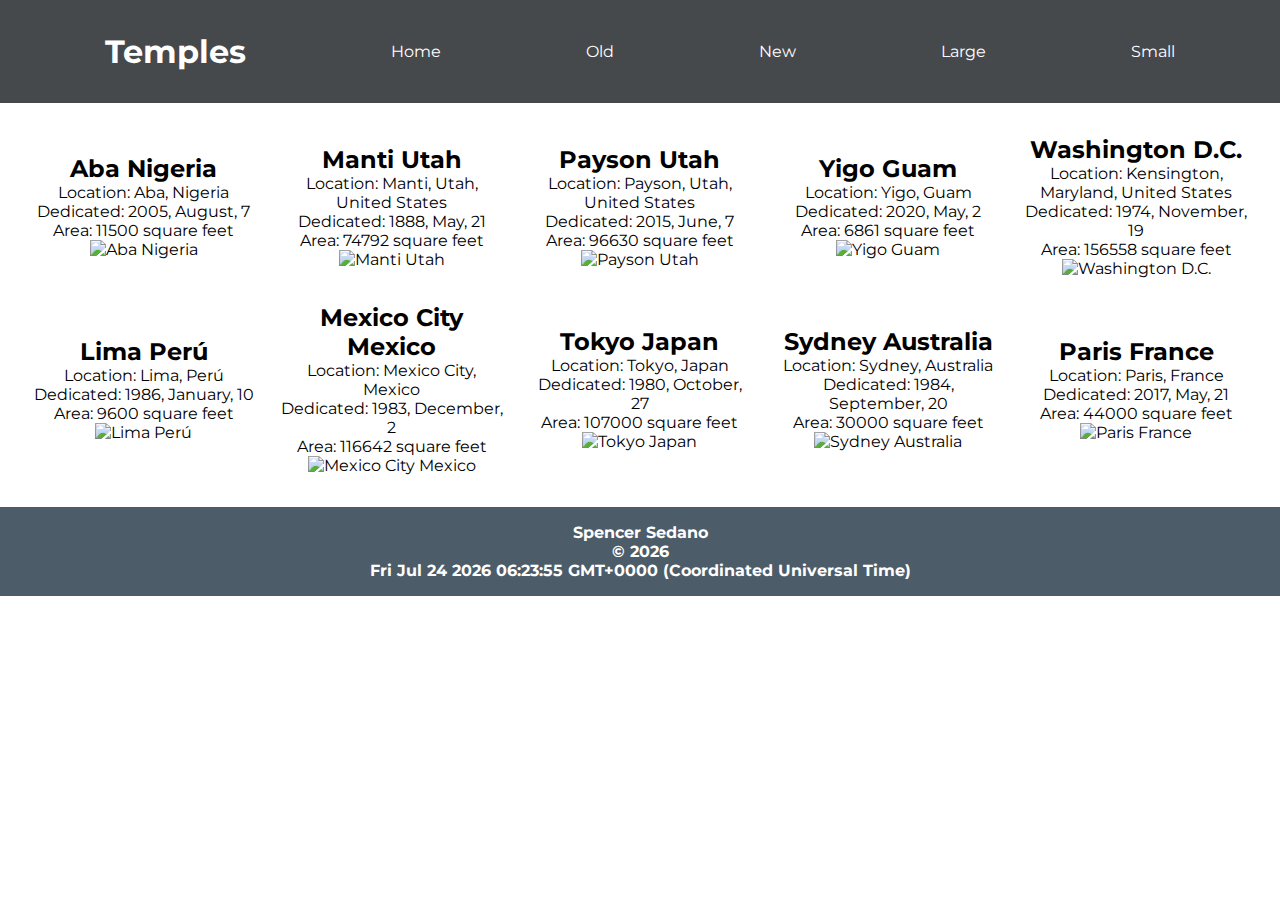
==== filtered-temples.html @ 29b9f34d "my commit" ====
<!DOCTYPE html>
<html lang="en">

<head>
  <meta charset="UTF-8">
  <meta name="viewport" content="width=device-width, initial-scale=1.0">
  <meta name="description" content="Beautiful Pictures of Temples by Spencer Sedano Velasco" />
  <meta name="author" content="Spencer Sedano" />
  <title>Temples Album</title>
  <link rel="preconnect" href="https://fonts.googleapis.com">
  <link rel="preconnect" href="https://fonts.gstatic.com" crossorigin>
  <link href="https://fonts.googleapis.com/css2?family=Montserrat:ital,wght@0,100..900;1,100..900&display=swap"
    rel="stylesheet">
  <link rel="stylesheet" href="styles/filtered-temples.css">
  <link rel="stylesheet" href="styles/filtered-temples-large.css">
  <script src="scripts/filtered-temples.js" defer></script>
</head>

<body>
  <header>
    <nav>
      <ul>
        <h1 id="templesp">Temples</h1>
        <li class="myLinks"><a href="#">Home</a></li>
        <li class="myLinks"><a href="#">Old</a></li>
        <li class="myLinks"><a href="#">New</a></li>
        <li class="myLinks"><a href="#">Large</a></li>
        <li class="myLinks"><a href="#">Small</a></li>
      </ul>
    </nav>
  </header>

  <main id="temples-container">
    <!-- Temple cards will be appended here -->
  </main>

  <footer>
    <p>Spencer Sedano</p>
    <span id="currentyear"></span>
    <p id="lastModified"></p>
  </footer>

</body>

</html>
---- styles/filtered-temples.css ----
* {
  box-sizing: border-box;
  padding: 0;
  margin: 0;
}

@media screen and (max-width: 415px) {
  ul {
    flex-direction: column;
  }
  li {
    padding-top: 1rem;
    padding-bottom: 1rem;
    display: none;
  }
  h1 {
    cursor: pointer;
  }
}
---- styles/filtered-temples-large.css ----
* {
  font-family: Montserrat;
}

ul {
  display: flex;
  justify-content: space-around;
  align-items: center;
  padding: 2rem;
  background-color: #46494c;
  color: white;
}

li {
  list-style-type: none;
}

a {
  color: white;
  text-decoration: none;
}

a:hover {
  text-decoration: underline;
}

h1 {
  text-align: center;
}

main {
  display: grid;
  grid-template-columns: repeat(auto-fit, minmax(200px, 1fr));
  grid-gap: 25px;
  place-items: center;
  padding: 2rem;
}

.temple-card {
  text-align: center;
}

.temple-card img {
  width: 220px;
  height: 200px;
}

figure {
  margin: 1rem;
}

img {
  width: 200px;
  height: 224px;
}

footer {
  background-color: #4c5c68;
  color: white;
  font-weight: bold;
  text-align: center;
  padding: 1rem;
}
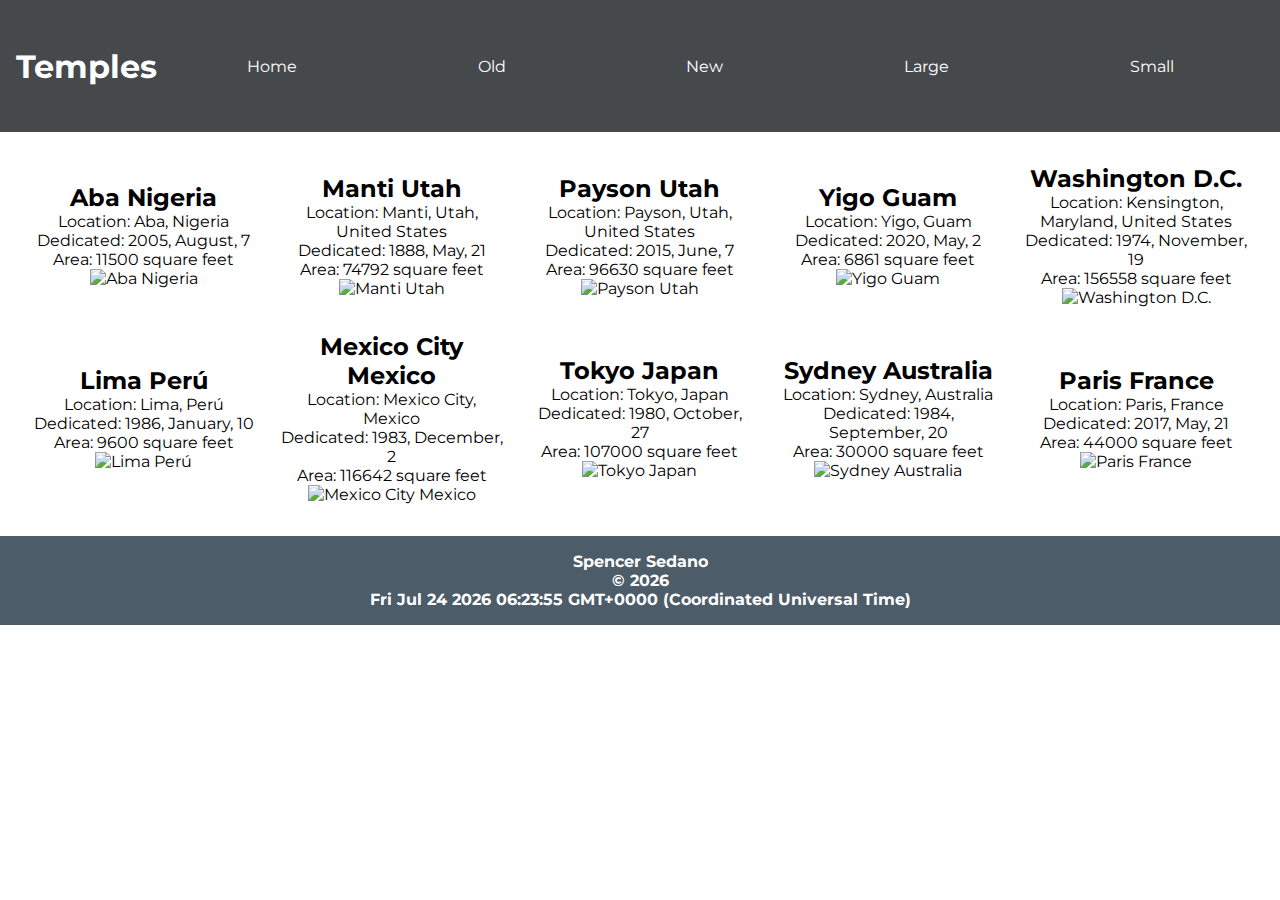
==== commit 4e85573c: "filter" ====
--- a/filtered-temples.html
+++ b/filtered-temples.html
@@ -19,13 +19,13 @@
 <body>
   <header>
     <nav>
+      <h1 id="templesp">Temples</h1>
       <ul>
-        <h1 id="templesp">Temples</h1>
-        <li class="myLinks"><a href="#">Home</a></li>
-        <li class="myLinks"><a href="#">Old</a></li>
-        <li class="myLinks"><a href="#">New</a></li>
-        <li class="myLinks"><a href="#">Large</a></li>
-        <li class="myLinks"><a href="#">Small</a></li>
+        <li class="myLinks"><a href="#" data-filter="all">Home</a></li>
+        <li class="myLinks"><a href="#" data-filter="old">Old</a></li>
+        <li class="myLinks"><a href="#" data-filter="new">New</a></li>
+        <li class="myLinks"><a href="#" data-filter="large">Large</a></li>
+        <li class="myLinks"><a href="#" data-filter="small">Small</a></li>
       </ul>
     </nav>
   </header>
--- a/styles/filtered-temples.css
+++ b/styles/filtered-temples.css
@@ -5,12 +5,11 @@
 }
 
 @media screen and (max-width: 415px) {
+  nav {
+    flex-direction: column;
+  }
   ul {
     flex-direction: column;
-  }
-  li {
-    padding-top: 1rem;
-    padding-bottom: 1rem;
     display: none;
   }
   h1 {
--- a/styles/filtered-temples-large.css
+++ b/styles/filtered-temples-large.css
@@ -1,14 +1,24 @@
 * {
   font-family: Montserrat;
+}
+
+nav {
+  display: flex;
+  align-items: center;
+  padding: 1rem;
+  background-color: #46494c;
+  color: white;
 }
 
 ul {
   display: flex;
   justify-content: space-around;
   align-items: center;
-  padding: 2rem;
+
   background-color: #46494c;
   color: white;
+  width: 100%;
+  height: 100px;
 }
 
 li {
